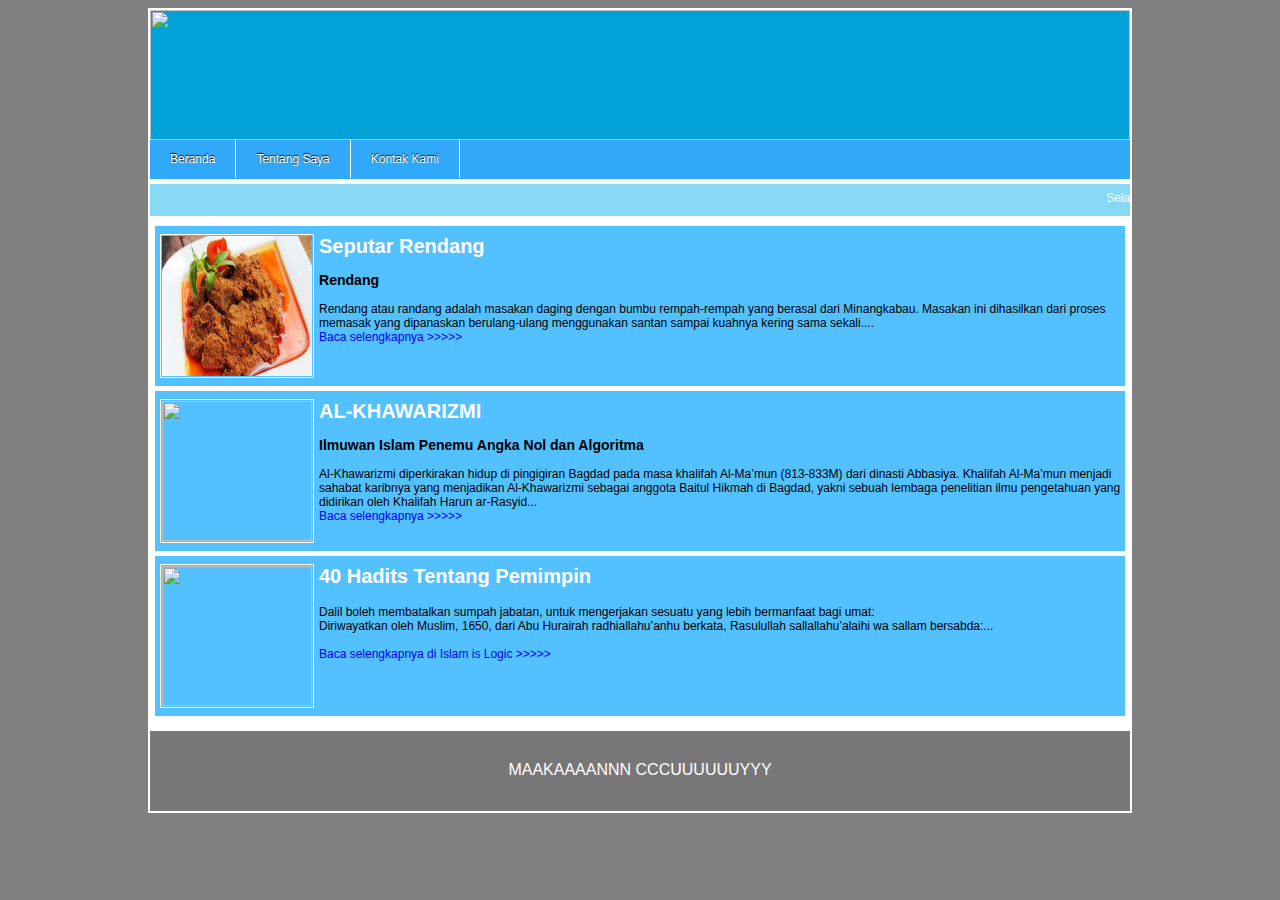
==== HCI/index.html @ 8ab26bf3 "Create index.html" ====
<html>
<head>
	<title>IT MUSLIM</title>
	<link rel="stylesheet" type="text/css"
	media="all" href="style.css">
</head>
<body>
	<div id="layout">
		<div id="header">
		<img src="images.jpg" class="header">
		</div>
		<div id="menu">
			<ul>
				<li><a href="index7.html">Beranda</a></li>
				<li><a href="profil.html">Tentang Saya</a></li>
				<li><a href="kontak.html">Kontak Kami</a></li>
			</ul>
			</div>
		<div id="runningtext">
		<marquee behavior="scroll" scrollamount="3" onmouseover="this.stop();" onmouseout="this.start();" direction="left">
			Selamat Datang di Website Saya
		</marquee>
		</div>
		
		<div id="isi">
			<div class="isiposting">
				<!--menampilkan gambar-->
				<img src="rendang.jpg" class="gambardepan">
				<h2>Seputar Rendang</h2>
				<h3> Rendang</h3>
				Rendang atau randang adalah masakan daging dengan bumbu rempah-rempah yang berasal dari Minangkabau. Masakan ini dihasilkan dari proses memasak yang dipanaskan berulang-ulang menggunakan santan sampai kuahnya kering sama sekali....<br>
				<a href="berita1.html">
				Baca selengkapnya >>>>>
				</a>
			</div>
			<div class="isiposting">
				<!--menampilkan gambar-->
				<img src="posting2.jpg" class="gambardepan">
				<h2>AL-KHAWARIZMI</h2>
				<h3>Ilmuwan Islam Penemu Angka Nol dan Algoritma</h3>
				Al-Khawarizmi diperkirakan hidup di pingigiran Bagdad pada masa khalifah Al-Ma’mun (813-833M) dari dinasti Abbasiya. 
				Khalifah Al-Ma’mun menjadi sahabat karibnya yang menjadikan Al-Khawarizmi sebagai anggota Baitul Hikmah di Bagdad, yakni sebuah
				lembaga penelitian ilmu pengetahuan yang didirikan oleh Khalifah Harun ar-Rasyid...<br>
				<a href="posting2.html">
				Baca selengkapnya >>>>>
				</a>
			</div>
			<div class="isiposting">
				<!--menampilkan gambar-->
				<img src="posting3.jpg" class="gambardepan">
				<h2>40 Hadits Tentang Pemimpin</h2>
				<br>
				Dalil boleh membatalkan sumpah jabatan, untuk mengerjakan sesuatu yang lebih bermanfaat bagi umat:<br>
				Diriwayatkan oleh Muslim, 1650, dari Abu Hurairah radhiallahu’anhu berkata, Rasulullah sallallahu’alaihi wa sallam bersabda:...<br><br>
				<a href="https://islamislogic.wordpress.com/kumpulan-hadits-shahih/40-hadits-tentang-pemimpin-dan-penjelasanya/" target="_blank">
				Baca selengkapnya di Islam is Logic >>>>>
				</a>
			</div>
		</div>
		<div id="footer"> MAAKAAAANNN CCCUUUUUUYYY</div>
	</div>
</body>
</html>
---- HCI/style.css ----
/* pengaturan body*/
body {
	background-color 	: grey;
	text-align			: center;
	font-family			: Verdana, Tahoma, Helvetica;
	font-size			: 12px;
}



/* pengaturan layout utama */
#layout {
	background			: rgb(255, 255, 255);
	width 				: 980px;
	margin				: auto;
	text-align 			: left;
    padding 			: 2px;
    
}
#header{
	width 				: 100%;
	height 				: 130px;
	background-color	: #02a2d8;
    position 			: relative;
    
}
.header {
	width				: 100%;
	height				: 130px;
}



/*pengaturan menu*/
#menu{
	width				: 100%;
	height				: 39px;
	background-color	: #31a9fa;
	position			: relative;
}
/*pengaturan menu*/
#menu ul {
	margin 				: 0;
	padding 			: 0;
	list-style 			: none;
}

#menu ul li {
	float 				: left;
}

#menu ul li a {
	float 				: left;
	color 				: #ffffff;
	padding 			: 12px 20px;
	text-decoration 	: none;
	background 			: #31a9fa;
	border-right 		: 1px solid #ffffff;
	text-shadow 		: 0 -1px 1px rgb(0, 0, 0);
}
#menu ul li a:hover {
	color 				: white;
	background 			: #87d8f3;
}


/*pengaturan runingtext*/
#runningtext{
	width 				: 100%;
	height				: 25px;
	padding-top  		: 7px;
	margin				: 5px 0 5px 0;
	background-color 	: #87d8f3;
	color				: white;
	position			: relative;
}



/*pengaturan isi*/
#isi{
	padding 			: 5px;
	width				: 99%;
	height				: auto;
	background-color 	: #ffffff;
	position 			: relative;
	margin-top			: 5px;
}
/*pengaturan posting*/
.isiposting{  
	background-color	: #53c0ff;
	width				: 99%;
	height				: 150px;
	margin-bottom		: 5px;
	padding				: 5px;
}
/*pengaturan gambar yang di halaman depan*/
.gambardepan{
	float				: left;
	height				: 140px;
	width 				: 150px;
	margin-right		: 5px;
	margin-top 			: 3px;
	padding 			: 1px;
	border 				: 1px solid #ffffff;
}
/*pengaturan heading2 "Judul" */
.isiposting h2 {
	font-size			: 20px;
	font-weight 		: bold;
	color 				: #ffffff;
	margin-top			: 4px;
	margin-bottom		: 3px;
}
/*pengaturan anchor atau link yang ada di isiposting */
.isiposting a{
	text-decoration		: none;
}
.isiposting a:hover{
	color				: yellow;
}



/*pengaturan widget sidebar*/


#footer{
	width 				: 100%;
	height				: 50px;
	margin-top			: 5px;
	padding-top			: 30;
	background-color	: #777777;
	color				: white;
	font-size			: 12pt;
	text-align			: center;
	position			: relative;
	clear				: both;
}


.isipostingall {
	background-color	: #53c0ff;
	width				: 99%;
	height				: auto;
	margin-bottom		: 5px;
	padding				: 5px;
}
.isipostingall h2{
	text-align			: center;
	color				: maroon;
	font-size			: 20px;
	font-weight 		: bold;
}
.gambarposting1 {
	width				: 230px;
	height				: 250px;
	float				: left;
	margin				: 10px 5px 5px 10px;
}


.profil {
	width				: 200px;
	height				: 250px;
	display				: block;
	float				: right;
	padding-right		: 5px;
}
.profil h2{
	text-align			: center;
	color				: maroon;
	font-size			: 20px;
	font-weight 		: bold;
}


#kontak {
	padding				: 5px;
	width				: 99%;
	height				: auto;
	background-color	: white;
	position			: relative;
	margin				: auto;
	font-size			: 20px;
}
.kontak {
	background-color	: none;
	width				: 100%;
	height				: auto;
	margin-bottom		: 5px;
}
.kontak h2 {
	background-color	: maroon;
	height				: 40px;
	color				: white;
	text-align			: center;
	padding-top			: 4px;
	padding-bottom 		: 4px;
}
.tablekontak {
	color				: maroon;
	padding-left		: 20px;	
}
.kolom1 {
	width				: 20%x;	
}
.kolom2 {
	width				: 80%;
}
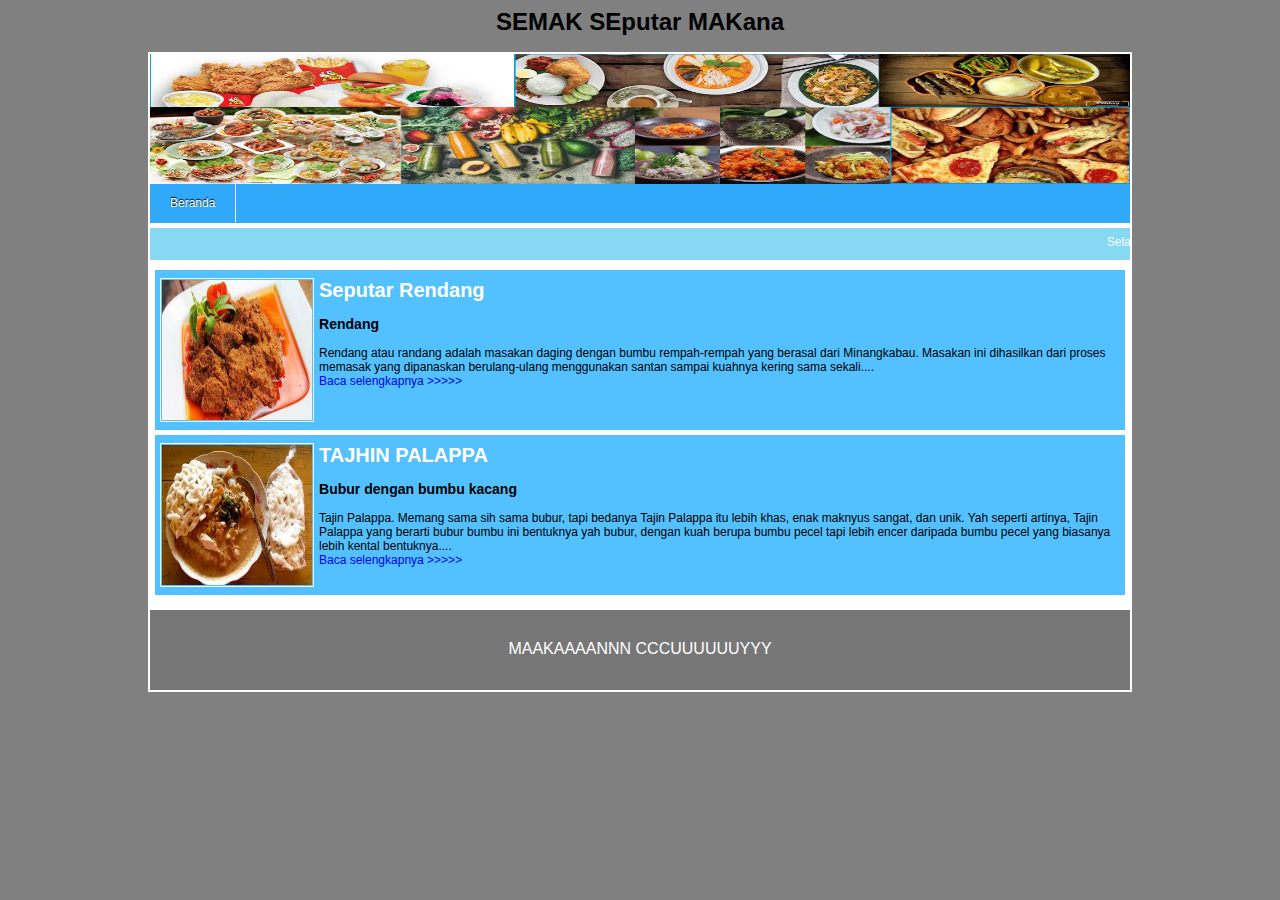
==== commit 7e5348cb: "Update index.html" ====
--- a/HCI/index.html
+++ b/HCI/index.html
@@ -1,19 +1,20 @@
 <html>
 <head>
-	<title>IT MUSLIM</title>
+	<title>TUGAS HCI</title>
 	<link rel="stylesheet" type="text/css"
 	media="all" href="style.css">
 </head>
 <body>
+
+<h1>SEMAK SEputar MAKana</h1>
 	<div id="layout">
 		<div id="header">
-		<img src="images.jpg" class="header">
+		<img src="h.png" class="header">
 		</div>
 		<div id="menu">
 			<ul>
 				<li><a href="index7.html">Beranda</a></li>
-				<li><a href="profil.html">Tentang Saya</a></li>
-				<li><a href="kontak.html">Kontak Kami</a></li>
+				
 			</ul>
 			</div>
 		<div id="runningtext">
@@ -35,27 +36,15 @@
 			</div>
 			<div class="isiposting">
 				<!--menampilkan gambar-->
-				<img src="posting2.jpg" class="gambardepan">
-				<h2>AL-KHAWARIZMI</h2>
-				<h3>Ilmuwan Islam Penemu Angka Nol dan Algoritma</h3>
-				Al-Khawarizmi diperkirakan hidup di pingigiran Bagdad pada masa khalifah Al-Ma’mun (813-833M) dari dinasti Abbasiya. 
-				Khalifah Al-Ma’mun menjadi sahabat karibnya yang menjadikan Al-Khawarizmi sebagai anggota Baitul Hikmah di Bagdad, yakni sebuah
-				lembaga penelitian ilmu pengetahuan yang didirikan oleh Khalifah Harun ar-Rasyid...<br>
-				<a href="posting2.html">
+				<img src="i2.jpg" class="gambardepan">
+				<h2>TAJHIN PALAPPA</h2>
+				<h3>Bubur dengan bumbu kacang</h3>
+				Tajin Palappa. Memang sama sih sama bubur, tapi bedanya Tajin Palappa itu lebih khas, enak maknyus sangat, dan unik. Yah seperti artinya, Tajin Palappa yang berarti bubur bumbu ini bentuknya yah bubur, dengan kuah berupa bumbu pecel tapi lebih encer daripada bumbu pecel yang biasanya lebih kental bentuknya....<br>
+				<a href="berita2.html">
 				Baca selengkapnya >>>>>
 				</a>
 			</div>
-			<div class="isiposting">
-				<!--menampilkan gambar-->
-				<img src="posting3.jpg" class="gambardepan">
-				<h2>40 Hadits Tentang Pemimpin</h2>
-				<br>
-				Dalil boleh membatalkan sumpah jabatan, untuk mengerjakan sesuatu yang lebih bermanfaat bagi umat:<br>
-				Diriwayatkan oleh Muslim, 1650, dari Abu Hurairah radhiallahu’anhu berkata, Rasulullah sallallahu’alaihi wa sallam bersabda:...<br><br>
-				<a href="https://islamislogic.wordpress.com/kumpulan-hadits-shahih/40-hadits-tentang-pemimpin-dan-penjelasanya/" target="_blank">
-				Baca selengkapnya di Islam is Logic >>>>>
-				</a>
-			</div>
+			
 		</div>
 		<div id="footer"> MAAKAAAANNN CCCUUUUUUYYY</div>
 	</div>
